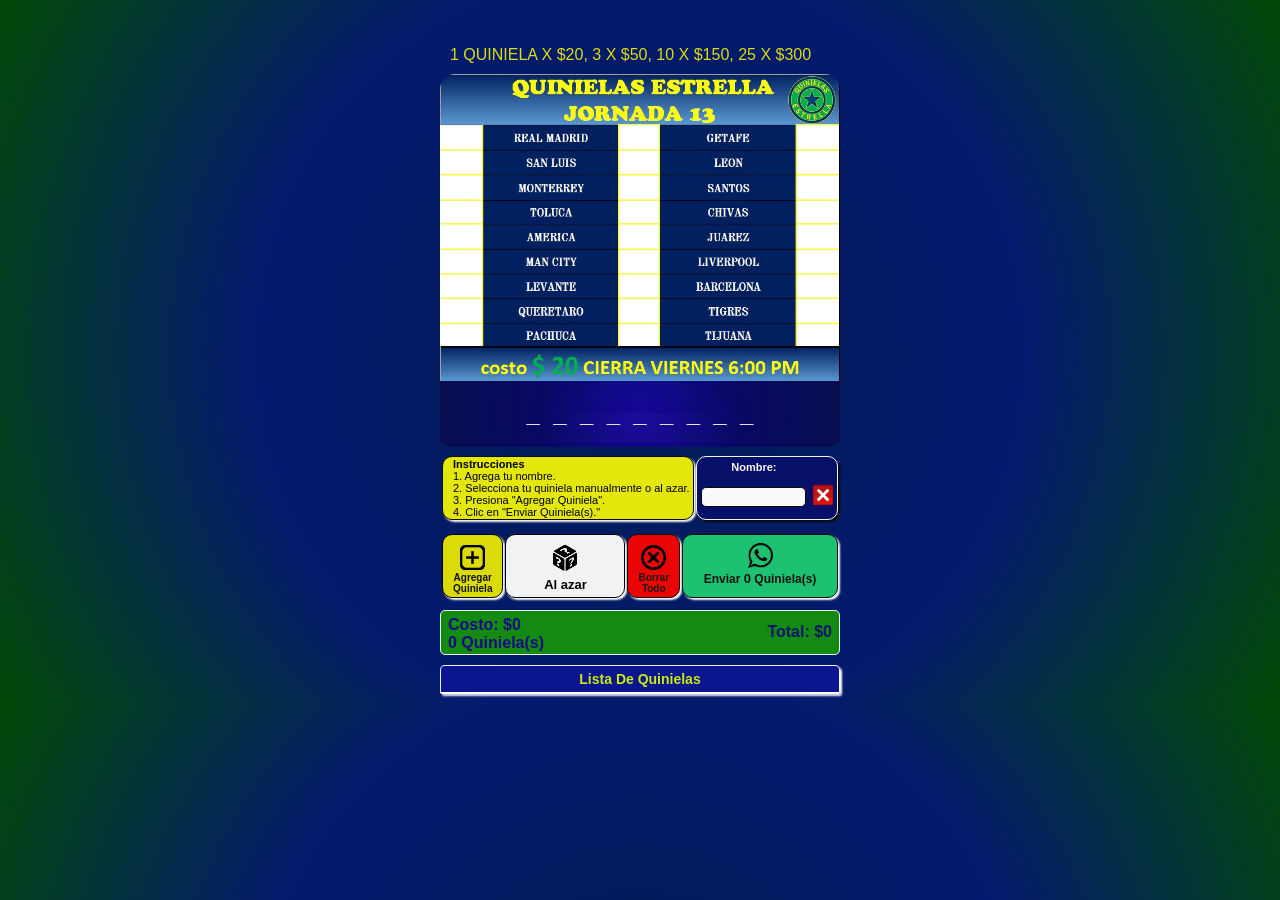
==== index.html @ b25f565e "quin de prueba" ====
<!DOCTYPE html>
<html lang="es-MX">
    <head>
        <meta charset="UTF-8">
        <meta name="viewport" content="width=device-width, initial-scale=1.0, user-scalable=no">
        <meta name="description" content="¡Registra aquí tus quinielas!">
        <meta name="keywords" content="Quiniela, Liga MX, Apostar, Pronósticos">
        <title>Quinielas Estrellas</title>
        <link rel="stylesheet" type="text/css" href="css/estilo.css">
        <link rel="apple-touch-icon" href="img/logo.favicon">
        <link rel="shortcut icon" href="img/logo.favicon" type="image/x-icon">
        <script src="js/script.js"></script>
    </head>
    <body><br>
        <p id="bolsa">
       
            <br>
            <span style="color: rgb(218, 221, 18);">1 QUINIELA X $20, 3 X $50, 10 X $150, 25 X $300</span>
            
            <span style="color: rgb(209, 209, 9);"></span>
            
     
        </p>
        <div class="quiniela" id="quiniela">
            <div class="aux"></div>
            <div class="partido">
                <span id="L1" onclick="selection(this)"></span>
                <div id="_"></div>
                <span id="E1" onclick="selection(this)"></span>
                <div id="_"></div>
                <span id="V1" onclick="selection(this)"></span>
            </div>
            <div class="partido">
                <span id="L2" onclick="selection(this)"></span>
                <div id="_"></div>
                <span id="E2" onclick="selection(this)"></span>
                <div id="_"></div>
                <span id="V2" onclick="selection(this)"></span>
            </div>
            <div class="partido">
                <span id="L3" onclick="selection(this)"></span>
                <div id="_"></div>
                <span id="E3" onclick="selection(this)"></span>
                <div id="_"></div>
                <span id="V3" onclick="selection(this)"></span>
            </div>
            <div class="partido">
                <span id="L4" onclick="selection(this)"></span>
                <div id="_"></div>
                <span id="E4" onclick="selection(this)"></span>
                <div id="_"></div>
                <span id="V4" onclick="selection(this)"></span>
            </div>
            <div class="partido">
                <span id="L5" onclick="selection(this)"></span>
                <div id="_"></div>
                <span id="E5" onclick="selection(this)"></span>
                <div id="_"></div>
                <span id="V5" onclick="selection(this)"></span>
            </div>
            <div class="partido">
                <span id="L6" onclick="selection(this)"></span>
                <div id="_"></div>
                <span id="E6" onclick="selection(this)"></span>
                <div id="_"></div>
                <span id="V6" onclick="selection(this)"></span>
            </div>
            <div class="partido">
                <span id="L7" onclick="selection(this)"></span>
                <div id="_"></div>
                <span id="E7" onclick="selection(this)"></span>
                <div id="_"></div>
                <span id="V7" onclick="selection(this)"></span>
            </div>
            <div class="partido">
                <span id="L8" onclick="selection(this)"></span>
                <div id="_"></div>
                <span id="E8" onclick="selection(this)"></span>
                <div id="_"></div>
                <span id="V8" onclick="selection(this)"></span>
            </div>
            <div class="partido">
                <span id="L9" onclick="selection(this)"></span>
                <div id="_"></div>
                <span id="E9" onclick="selection(this)"></span>
                <div id="_"></div>
                <span id="V9" onclick="selection(this)"></span>
            </div>
            <h1 id="text"></h1>
        </div>
        <table class="instrucciones">
            <tbody>
                <tr>
                    <td class="reglas" width="230px">
                        <b>Instrucciones</b><br>
                            1. Agrega tu nombre.<br>
                            2. Selecciona tu quiniela manualmente o al azar.<br>
                            3. Presiona "Agregar Quiniela".<br>
                            4. Clic en "Enviar Quiniela(s)."<br>
                    </td>
                    <td width="130px">
                        <table id="nombrebox">
                            <tbody>
                                <tr style="height: 15px">
                                    <td id="nombretext">Nombre:</td>
                                </tr>
                                <tr>
                                    <td><input id="nombre" type="text" class="nombre-div" placeholder="" maxlength="20" spellcheck="false"></td>
                                    <td onclick="clearname()"><img src="img/borrar.png" width="24px" height="24px"></td>
                                </tr>
                            </tbody>
                        </table>
                    </td>
                </tr>
            </tbody>
        </table>
        <table class="botones">
            <tbody>
                <tr>
                    <td width="40px"><h2 id="botonlisto" onclick="save()"><img class="imgref" src="img/add.png"><br>Agregar Quiniela</h2></td>
                    <td width="120px"><h2 id="random" onclick="random()"><img src="img/rd.png"><br>Al azar</h2></td>
                    <td width="40px"><h2 id="botonborrar" onclick="deleteall()"><img class="imgref" src="img/del.png"><br>Borrar Todo</h2></td>
                    <td><h2 class="botonenviar" onclick="send()"> <img class="imgref" src="img/wa.png"><br>Enviar <span>0</span> Quiniela(s)</h2></td>
                </tr>
            </tbody>
        </table>
        <div class="suma">
            <h4 id="costo">Costo: $0</h4><h4 id="total">Total: $0</h4><br>
            <h4 id="numquinielas">0 Quiniela(s)</h4>
        </div>
        <div class="titulo-quinielas">Lista De Quinielas</div>
        <table id="display"></table>
    </body>
</html>
---- css/estilo.css ----
* {
    margin:0;
    padding: 0;
    box-sizing: border-box;
    font-family: Sans-serif;
}
body {
    max-width: 400px;
    margin: auto;
    background: radial-gradient(circle, rgb(2, 28, 80) 0%, rgb(4, 26, 112) 52%, rgb(2, 73, 6) 100%);
}
.quiniela {
    margin: auto;
    background-image: url("../img/jornada13.jpg");
    background-size: 100%;
    background-repeat: no-repeat;
    max-width: 400px;
    border-radius: 15px;
}
.botones {
    margin-top: 10px;
    width: 100%;
}
@media (max-width: 400px){
    .botones {
        margin-top: 5px;
    }
}
.aux {
    width: 100%;
    height: 13.3%;
    padding-top: 2.5%;
}
.quiniela span {
    margin: 1px;
    width: 10.6%;
    display: inline-flex;
    -webkit-transition:background-color 0.3s ease;
    -moz-transition:background-color 0.3s ease;
    -o-transition:background-color 0.3s ease;
    transition:background-color 0.3s ease;  
}
#_ {
    width: 34.1%;
    height: 100%;
    display: inline-flex;
}
.partido {
    display: flex;
    height: 6.67%;
    width: 100%;
}
h1 {
    text-align: center;
    padding: 19px;
    color: #f8f4f4;
    margin-top: 8%;
    border-radius: 0 0 10px 10px;
    background: rgb(240, 243, 240);
    background: radial-gradient(circle, rgba(21, 6, 155, 0.973) 0%, rgb(8, 8, 97) 52%, rgb(8, 13, 80) 100%);
    font-size: x-large;
}
h2, h3 {
    text-align: center;
    box-shadow: 2px 2px 2px #fdfcfc;
    border-radius: 10px;
}
.botonenviar {
    background: #1cc26f; 
    color: #131212  ;   
    padding: 8px;
    font-size: 12px;
    font-weight: bold;
    padding-top:8px;
    height: 64px;
    border: 1px solid #0c0c0c;
}
.botonenviar span {
    font-size: 13px;
}
.imgref {
    width: 25px;
    height: 25px;
}
#botonlisto {
    background: #dbdb0a; 
    color: #111111;
    font-size: 10px;
    padding: 10px;
    height: 64px;
    border: 1px solid #000000;
}
#botonborrar {
    background: #eb0404;
    color: #1a1919;
    font-size: 10px;
    padding: 10px;
    height: 64px;
    border: 1px solid #0f0f0f;
}
#nombrebox {
    background: #061069;
    border-radius: 10px;
    height: 64px;
    text-align: center;
    border: 1px solid #f2f3f8;
    box-shadow: 2px 2px 2px #0a0a0a;
}
#nombretext {
    color: #fcf6f6;
    font-size: 11px;
    text-align: center;
    font-weight: bold;
    padding: 2px;
}
#nombre {
    background: #fafafd;
    display: inline-block;
    width: 95%;
    border: 1px solid #080808;
    border-radius: 5px;
    text-align: center;
    height: 20px;
}
.cuadronombre {
    padding-left: 5px;
    padding-right: 3px;
    padding-bottom: 5px;
}
#random {
    background: #f1f3f3;
    border-radius: 10px;
    border: 1px solid #000000;
    font-size: 13px;
    height: 64px;
    font-weight: bold;
    text-align: center;
    padding-top: 7px;
}
p {
    padding: 10px;
}
#display {
    border: 1px solid #f7fcf7;
    width: 100%;
    background-color: #137720;
    border-radius: 0px 0px 5px 5px;
    text-align: left;
    padding: 5x 0px;
    margin-bottom: 10px;
    table-layout: fixed;
    box-shadow: 2px 2px 2px #f8f8f8;  
}
#display td {
    border-right: 1px solid #0a0a0a;
    text-align: center;
    overflow-x: hidden;
}
h4 {
    float: left;
    display: contents;
    text-align: center;
}
h6 {
    display: inline;
}
#total {
    display: inline-block;
    float: right;
    margin-top: 7px;
    padding: 0 2px;
}
#costo, #numquinielas {
    color: #160a85;
    display: inline;
    padding: 0 2px;
}
.titulo-quinielas {
    color: #c9eb0e;    
    text-align: center;
    background: #0c1592f5;
    box-shadow: 2px 2px 2px #fdf9f9;
    border-radius: 5px 5px 0px 0px;
    border-left: 1px solid #f1eded;
    border-right: 1px solid #fdf9f9;
    border-top: 1px solid #f7f0f0;
    margin-top: 10px;
    padding: 5px;
    font-weight: bold;
    font-size: 14px;
}
.suma {
    background: #16910bf1;
    color: #0c136e;
    border-radius: 5px;
    box-right-shadow: 2px #f7eeee;
    height: 45px;
    padding: 5px;
    margin-top: 10px;
    border: 1px solid rgb(241, 241, 241);
}
.instrucciones {
    margin-top: 5px;
    width: 100%;
}
.reglas {
    background: #e4e70b;
    border-radius: 10px;
    border: 1px solid rgb(12, 12, 12);
    font-size: 11px;
    padding-left: 10px;
    box-shadow: 2px 2px 2px #f5f3f3;
}
.nombre-div {
    border: 1px;
}
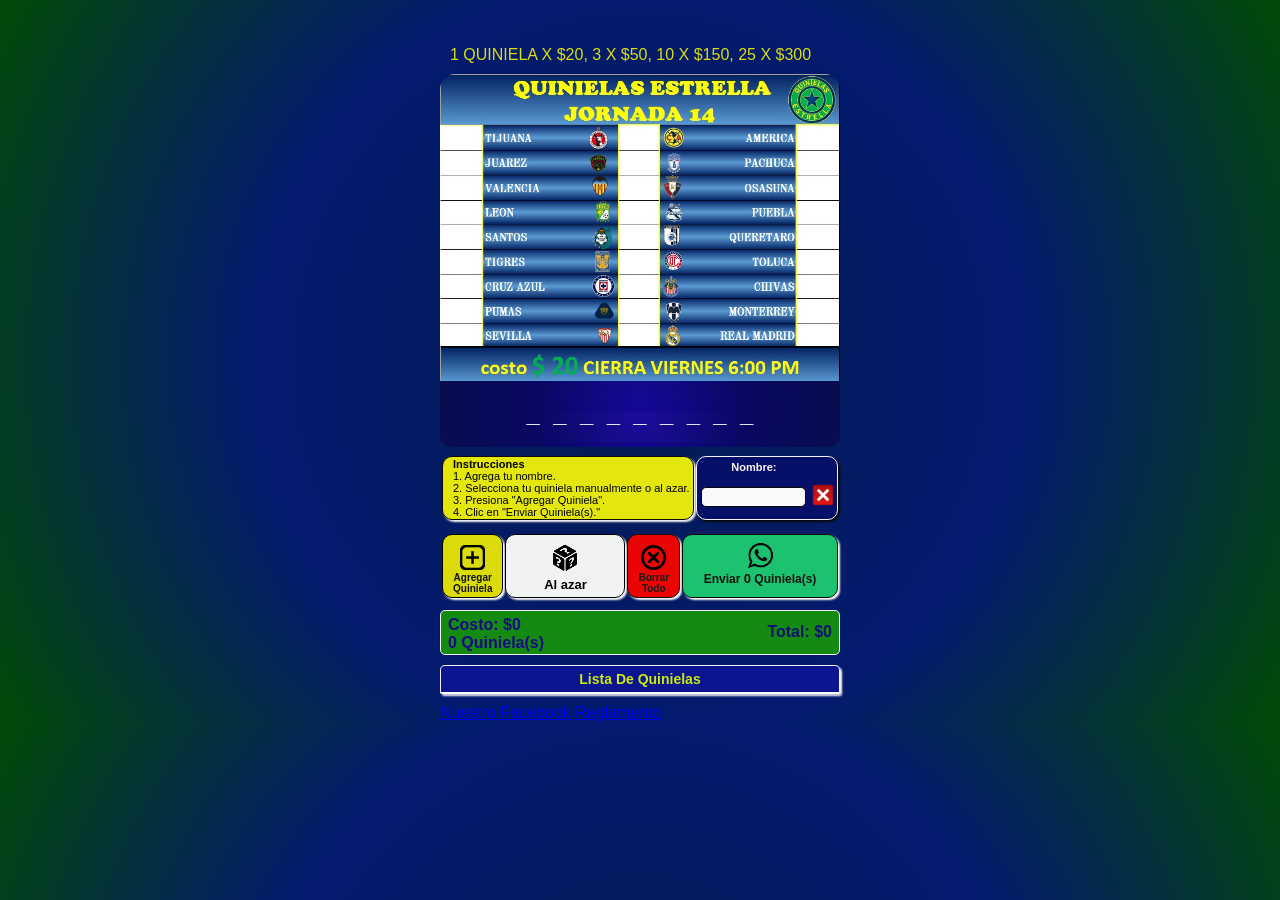
==== commit 58b21963: "actualizado" ====
--- a/index.html
+++ b/index.html
@@ -130,5 +130,16 @@
         </div>
         <div class="titulo-quinielas">Lista De Quinielas</div>
         <table id="display"></table>
+        
+        <footer>
+            <a href="https://www.facebook.com/Quinielas-Estrella-103789105531451/">Nuestro Facebook</a>
+            <a href="reglamento/reglamento.html">Reglamento</a>
+            
+            
+            
+           
+        </footer>
+        
+        
     </body>
 </html>
--- a/css/estilo.css
+++ b/css/estilo.css
@@ -11,7 +11,7 @@
 }
 .quiniela {
     margin: auto;
-    background-image: url("../img/jornada13.jpg");
+    background-image: url("../img/jornada14.jpg");
     background-size: 100%;
     background-repeat: no-repeat;
     max-width: 400px;
@@ -213,4 +213,4 @@
 }
 .nombre-div {
     border: 1px;
-}+}
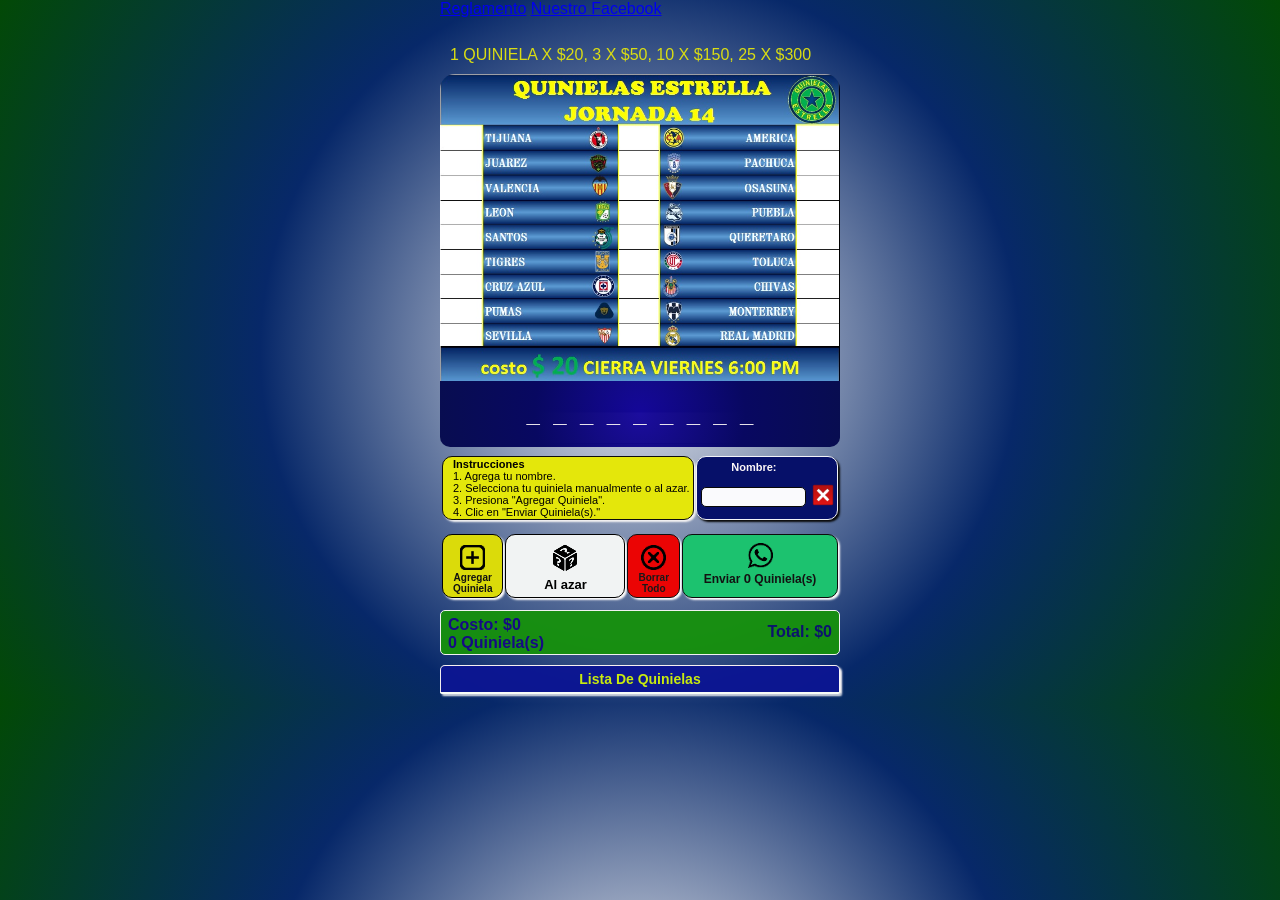
==== commit 36726759: "Update index.html" ====
--- a/index.html
+++ b/index.html
@@ -11,7 +11,13 @@
         <link rel="shortcut icon" href="img/logo.favicon" type="image/x-icon">
         <script src="js/script.js"></script>
     </head>
-    <body><br>
+    <body>
+              <header>
+            <a href="reglamento/reglamento.html">Reglamento</a>
+            <a href="https://www.facebook.com/Quinielas-Estrella-103789105531451/">Nuestro Facebook</a>
+            
+            
+        </header>
         <p id="bolsa">
        
             <br>
@@ -131,15 +137,8 @@
         <div class="titulo-quinielas">Lista De Quinielas</div>
         <table id="display"></table>
         
-        <footer>
-            <a href="https://www.facebook.com/Quinielas-Estrella-103789105531451/">Nuestro Facebook</a>
-            <a href="reglamento/reglamento.html">Reglamento</a>
-            
-            
-            
-           
-        </footer>
+        
         
         
     </body>
-</html>+</html>
--- a/css/estilo.css
+++ b/css/estilo.css
@@ -7,7 +7,7 @@
 body {
     max-width: 400px;
     margin: auto;
-    background: radial-gradient(circle, rgb(2, 28, 80) 0%, rgb(4, 26, 112) 52%, rgb(2, 73, 6) 100%);
+    background: radial-gradient(circle, rgb(244, 244, 245) 0%, rgb(7, 40, 105) 52%, rgb(2, 73, 6) 100%);
 }
 .quiniela {
     margin: auto;
@@ -214,3 +214,12 @@
 .nombre-div {
     border: 1px;
 }
+footer a{
+    background:  linear-gradient(0,  rgb(5, 61, 243) 20%, rgb(22, 6, 247) 90%);
+    color: rgb(241, 248, 242);
+    text-decoration: none;
+    font-weight: bold;
+    border-radius: 5px;
+    padding: 5px;
+    
+}
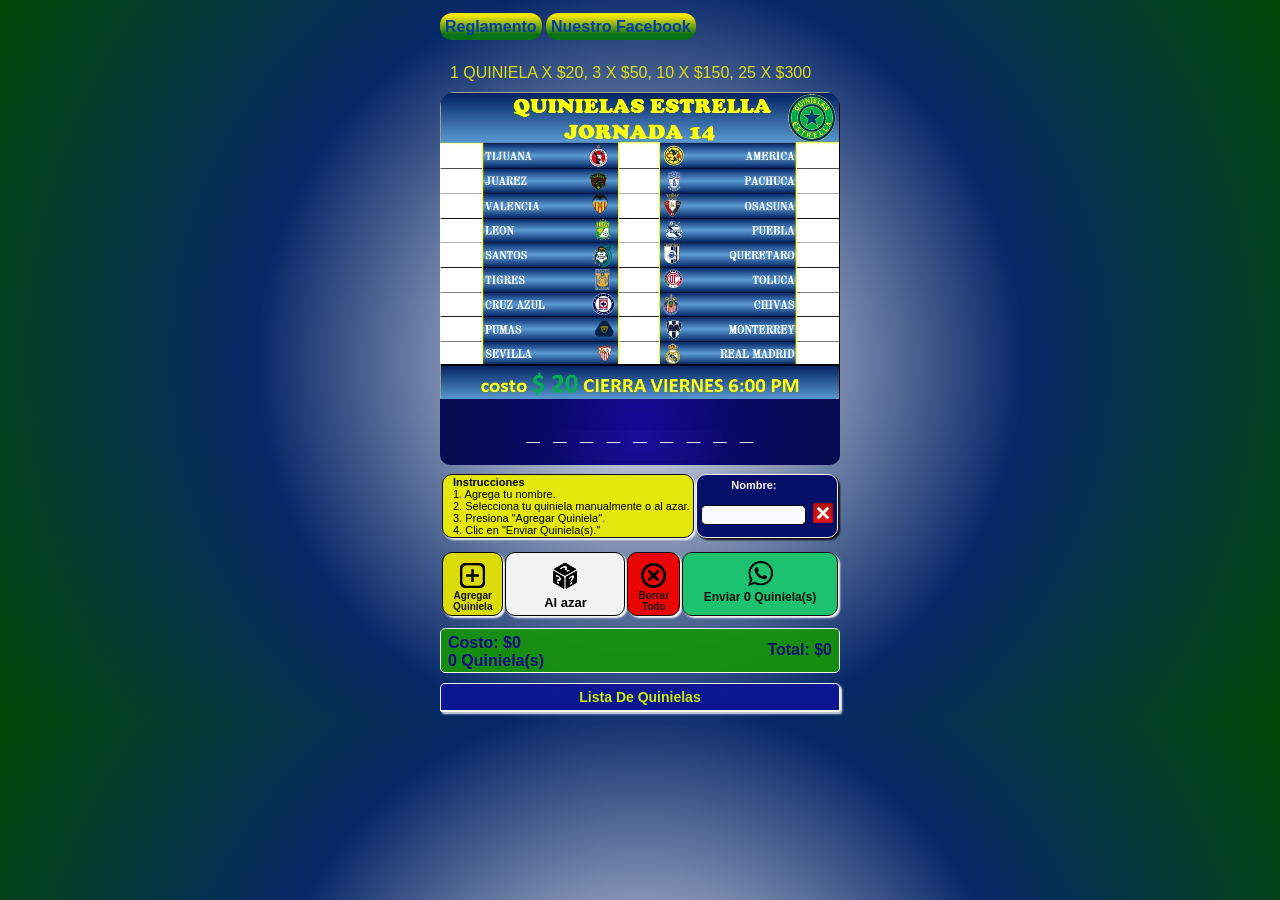
==== commit d5338a31: "Update index.html" ====
--- a/index.html
+++ b/index.html
@@ -10,7 +10,7 @@
         <link rel="apple-touch-icon" href="img/logo.favicon">
         <link rel="shortcut icon" href="img/logo.favicon" type="image/x-icon">
         <script src="js/script.js"></script>
-    </head>
+    </head><br>
     <body>
               <header>
             <a href="reglamento/reglamento.html">Reglamento</a>
--- a/css/estilo.css
+++ b/css/estilo.css
@@ -214,12 +214,12 @@
 .nombre-div {
     border: 1px;
 }
-footer a{
-    background:  linear-gradient(0,  rgb(5, 61, 243) 20%, rgb(22, 6, 247) 90%);
-    color: rgb(241, 248, 242);
+header a{
+    background:  linear-gradient(0,  rgb(9, 114, 23) 20%, rgb(247, 231, 6) 90%);
+    color: rgb(4, 61, 165);
     text-decoration: none;
     font-weight: bold;
-    border-radius: 5px;
+    border-radius: 12px;
     padding: 5px;
     
 }
